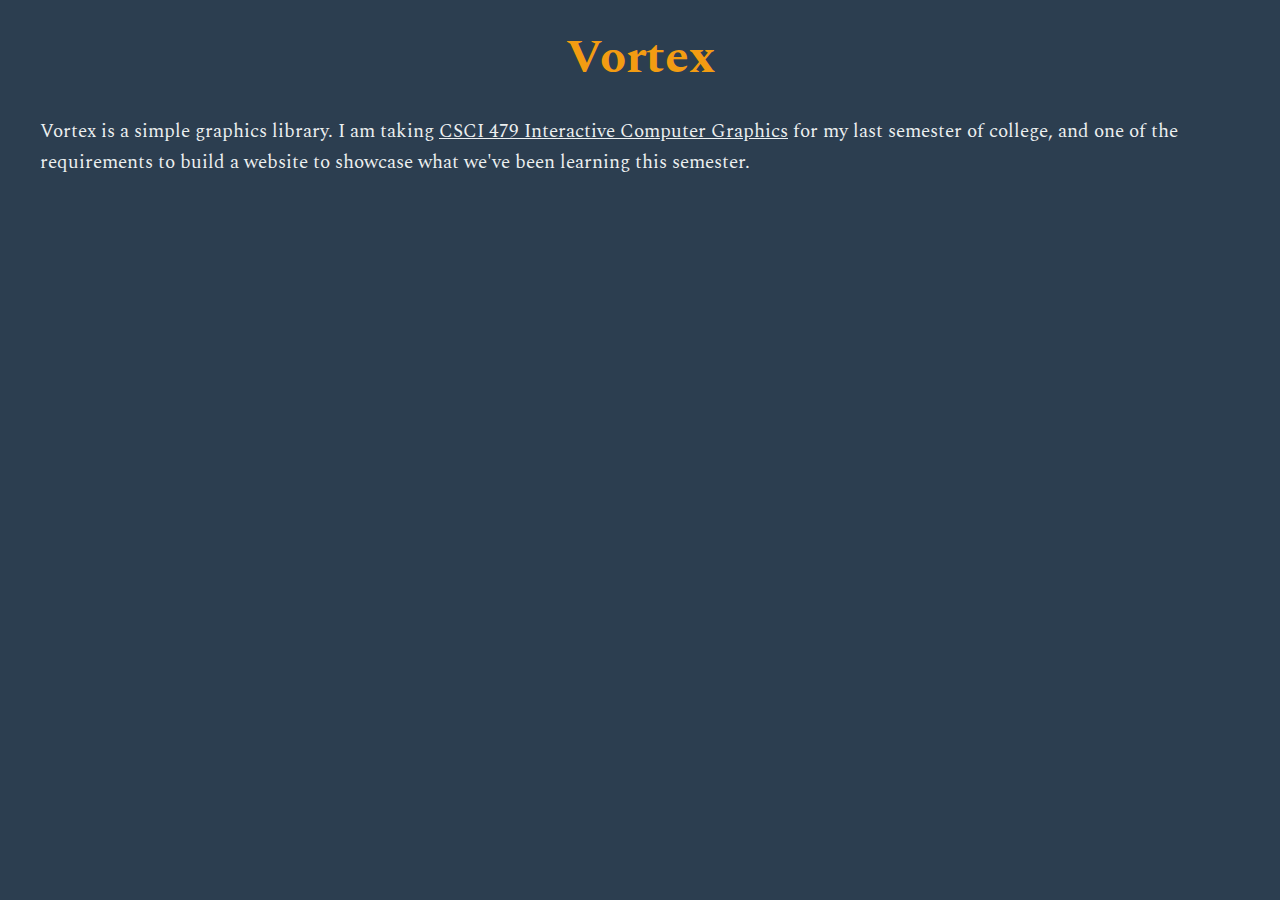
==== index.html @ ab783eb6 "Basic webpage." ====
<!DOCTYPE html>
<html lang="en">
  <head>
    <meta charset="UTF-8" />
    <meta name="viewport" content="width=device-width, initial-scale=1.0" />
    <title>Vortex Graphics Library</title>
    <link rel="stylesheet" href="css/styles.css" />
    <style>
      @import url("https://fonts.googleapis.com/css2?family=Spectral:ital,wght@0,200;0,300;0,400;0,500;0,600;0,700;0,800;1,200;1,300;1,400;1,500;1,600;1,700;1,800&display=swap");
    </style>
  </head>
  <body>
    <h1>Vortex</h1>
    <p>
      Vortex is a simple graphics library. I am taking
      <a href="https://eg.bucknell.edu/~scl019/Courses/CGSP25/index.php"
        >CSCI 479 Interactive Computer Graphics</a
      >
      for my last semester of college, and one of the requirements to build a
      website to showcase what we've been learning this semester.
    </p>
  </body>
</html>
---- css/styles.css ----
* {
  margin: 0;
  padding: 0;
  box-sizing: border-box;
}

body {
  font-family: 'Spectral', serif;
  background-color: #2c3e50;
  color: #ecf0f1;
  padding: 20px;
  font-size: 1.2rem;
  line-height: 1.6;
  text-align: left;
  margin: 0 20px;
  max-width: calc(100% - 40px);
}

h1 {
  font-size: 3rem;
  color: #f39c12;
  margin-bottom: 20px;
  text-align: center;
}

a {
  color: #ecf0f1;

}
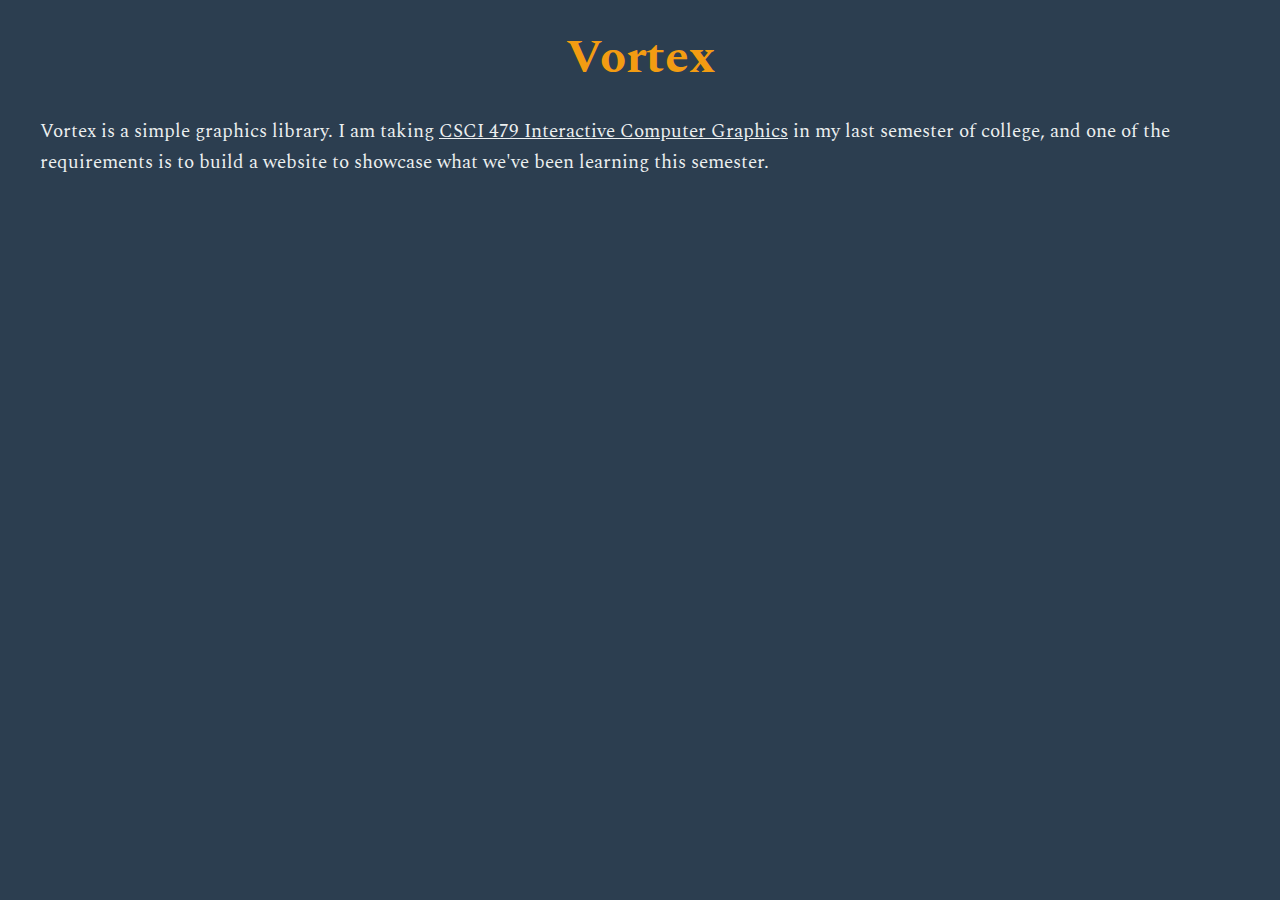
==== commit b071e14e: "Fix wordy sentence." ====
--- a/index.html
+++ b/index.html
@@ -16,7 +16,7 @@
       <a href="https://eg.bucknell.edu/~scl019/Courses/CGSP25/index.php"
         >CSCI 479 Interactive Computer Graphics</a
       >
-      for my last semester of college, and one of the requirements to build a
+      in my last semester of college, and one of the requirements is to build a
       website to showcase what we've been learning this semester.
     </p>
   </body>
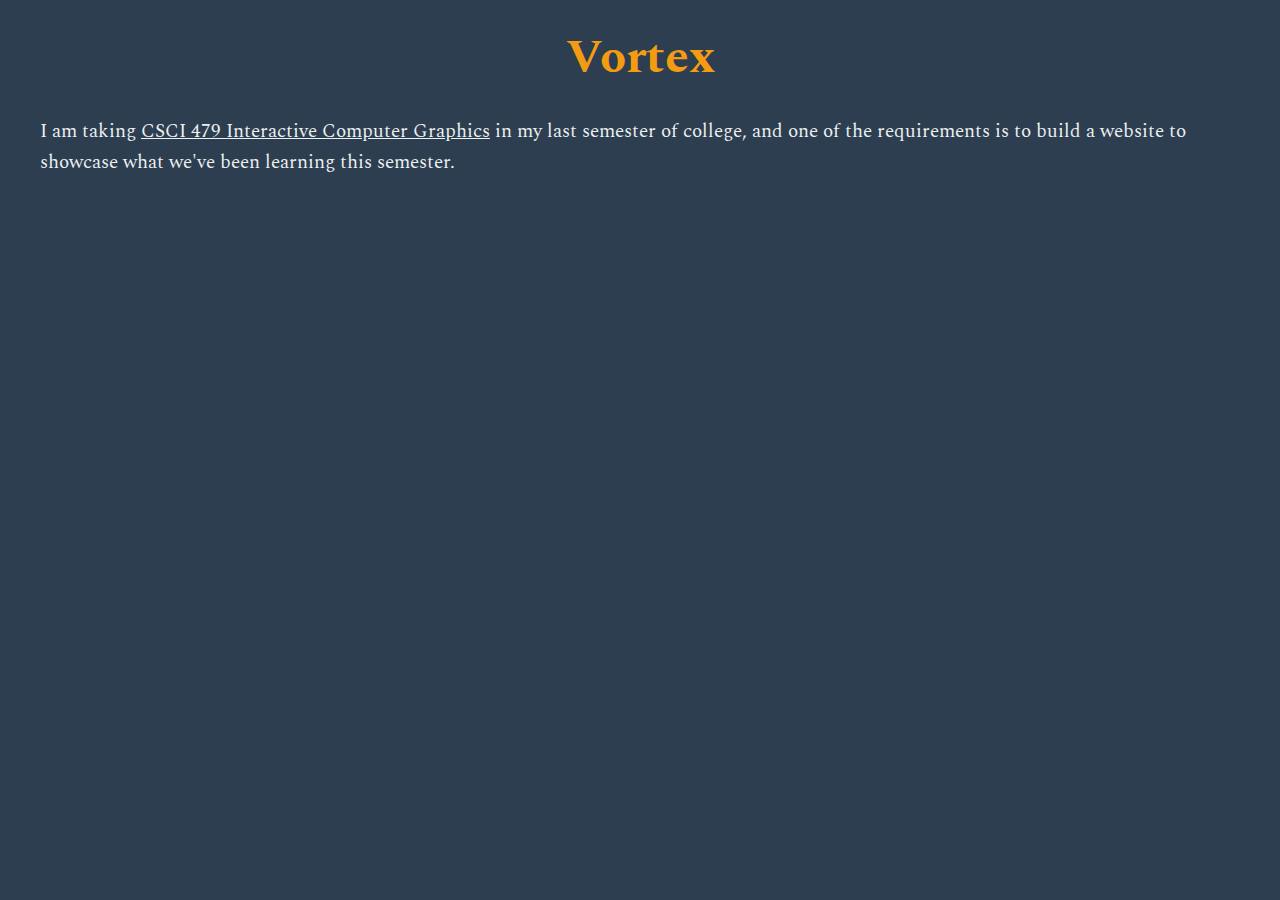
==== commit 0f50b658: "Remove first part of sentence." ====
--- a/index.html
+++ b/index.html
@@ -12,7 +12,7 @@
   <body>
     <h1>Vortex</h1>
     <p>
-      Vortex is a simple graphics library. I am taking
+      I am taking
       <a href="https://eg.bucknell.edu/~scl019/Courses/CGSP25/index.php"
         >CSCI 479 Interactive Computer Graphics</a
       >
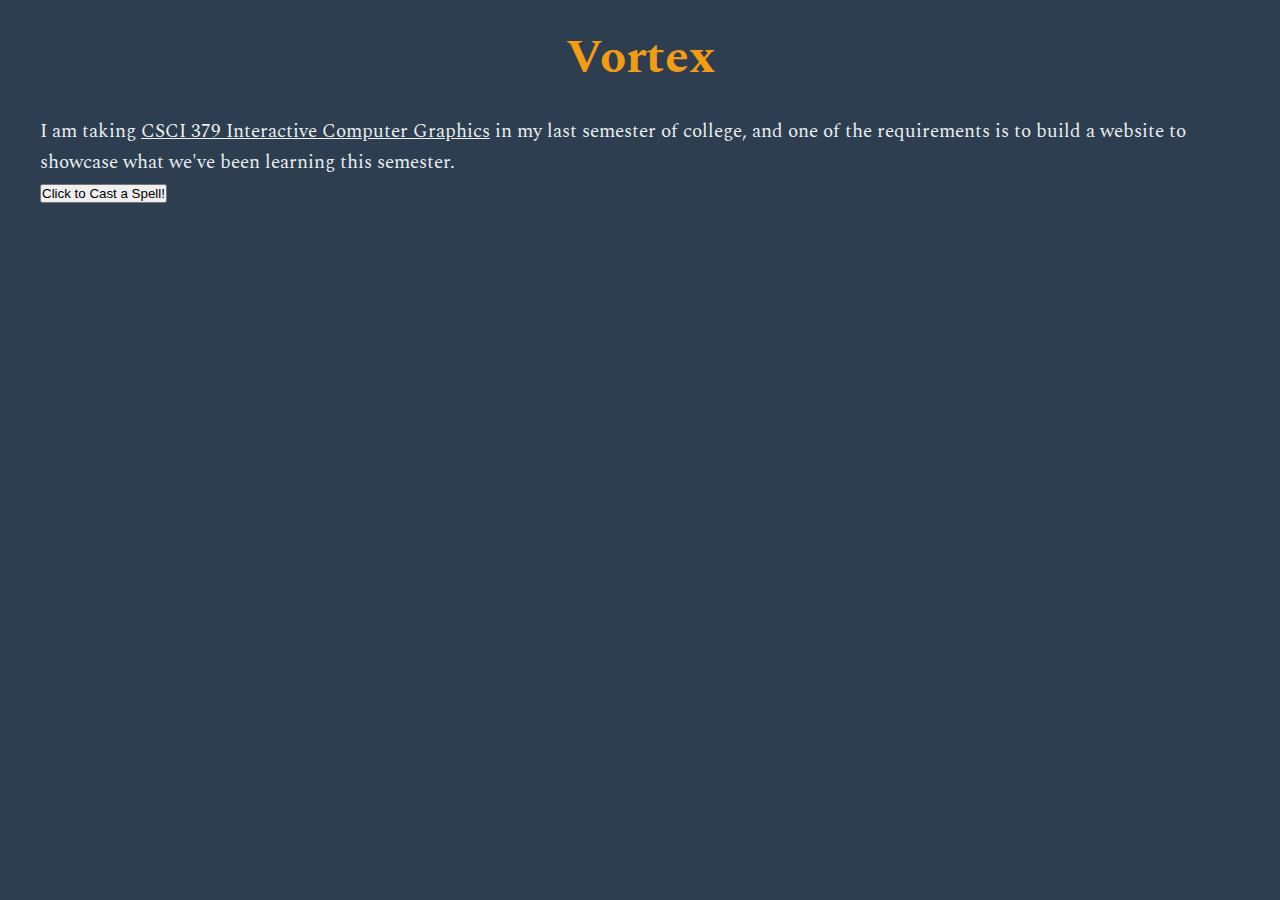
==== commit a8367549: "Add JS." ====
--- a/index.html
+++ b/index.html
@@ -14,10 +14,12 @@
     <p>
       I am taking
       <a href="https://eg.bucknell.edu/~scl019/Courses/CGSP25/index.php"
-        >CSCI 479 Interactive Computer Graphics</a
+        >CSCI 379 Interactive Computer Graphics</a
       >
       in my last semester of college, and one of the requirements is to build a
       website to showcase what we've been learning this semester.
     </p>
+    <button onclick="castSpell()">Click to Cast a Spell!</button>
+    <script src="js/castSpell.js" type="text/javascript"></script>
   </body>
 </html>
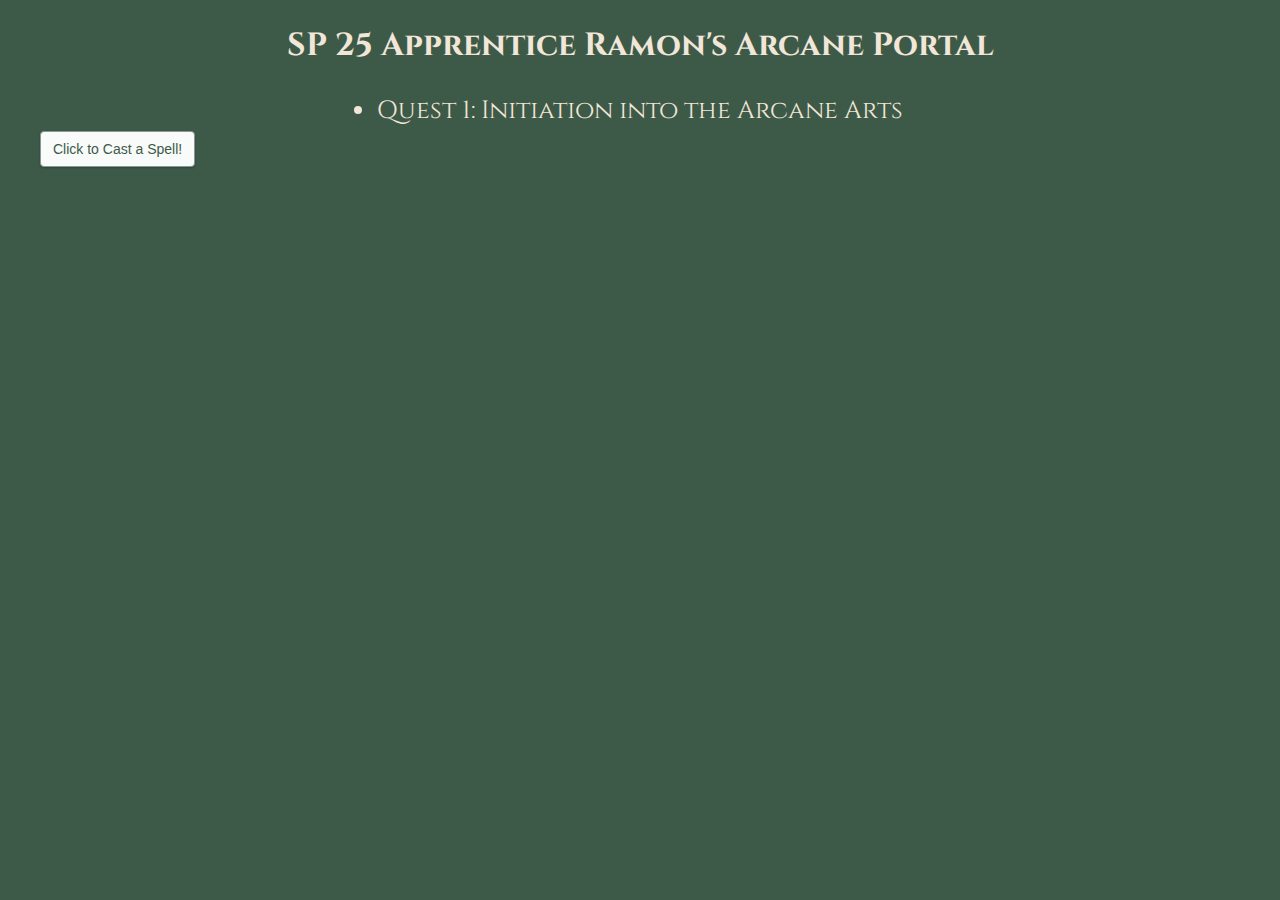
==== commit f34e2b5f: "Add quest 1." ====
--- a/index.html
+++ b/index.html
@@ -3,23 +3,20 @@
   <head>
     <meta charset="UTF-8" />
     <meta name="viewport" content="width=device-width, initial-scale=1.0" />
-    <title>Vortex Graphics Library</title>
+    <title>SP 25 Apprentice Ramon's Arcane Portal</title>
     <link rel="stylesheet" href="css/styles.css" />
-    <style>
-      @import url("https://fonts.googleapis.com/css2?family=Spectral:ital,wght@0,200;0,300;0,400;0,500;0,600;0,700;0,800;1,200;1,300;1,400;1,500;1,600;1,700;1,800&display=swap");
-    </style>
   </head>
   <body>
-    <h1>Vortex</h1>
-    <p>
-      I am taking
-      <a href="https://eg.bucknell.edu/~scl019/Courses/CGSP25/index.php"
-        >CSCI 379 Interactive Computer Graphics</a
-      >
-      in my last semester of college, and one of the requirements is to build a
-      website to showcase what we've been learning this semester.
-    </p>
-    <button onclick="castSpell()">Click to Cast a Spell!</button>
+    <h1>SP 25 Apprentice Ramon's Arcane Portal</h1>
+
+    <div id="list">
+      <ul id="quests"></ul>
+    </div>
+
+    <button id="castSpellButton">Click to Cast a Spell!</button>
+    <p id="spellResult"></p>
+
     <script src="js/castSpell.js" type="text/javascript"></script>
+    <script src="js/newQuest.js" type="text/javascript"></script>
   </body>
 </html>
--- a/css/styles.css
+++ b/css/styles.css
@@ -1,3 +1,5 @@
+@import url("https://fonts.googleapis.com/css2?family=Cinzel:wght@400;700&display=swap");
+
 * {
   margin: 0;
   padding: 0;
@@ -5,9 +7,9 @@
 }
 
 body {
-  font-family: 'Spectral', serif;
-  background-color: #2c3e50;
-  color: #ecf0f1;
+  font-family: 'Cinzel', serif;
+  background-color: #3D5A48;
+  color: #F1E6D8;
   padding: 20px;
   font-size: 1.2rem;
   line-height: 1.6;
@@ -16,14 +18,47 @@
   max-width: calc(100% - 40px);
 }
 
+#castSpellButton {
+  /* https://copy-paste-css.com */
+  display: inline-block;
+  outline: 0;
+  appearance: none;
+  padding: 0px 12px;
+  border-radius: 4px;
+  text-decoration: none;
+  cursor: pointer;
+  background-color: rgb(249, 251, 250);
+  border: 1px solid rgb(137, 151, 155);
+  box-shadow: rgb(6 22 33 / 30%) 0px 1px 2px;
+  color: #3D5A48;
+  font-size: 14px;
+  font-weight: 400;
+  height: 36px;
+}
+
 h1 {
-  font-size: 3rem;
-  color: #f39c12;
+  font-size: 2rem;
+  color: #F1E6D8;
   margin-bottom: 20px;
   text-align: center;
 }
 
 a {
-  color: #ecf0f1;
+  color: #F1E6D8;
+  text-decoration: none;
+  transition: color 0.3s ease;
+}
 
-}+a:hover {
+  color: #B37B4F;
+}
+
+#list {
+  text-align: center;
+  font-size: 25px;
+}
+
+#quests {
+  display: inline-block;
+  text-align: left;
+}
